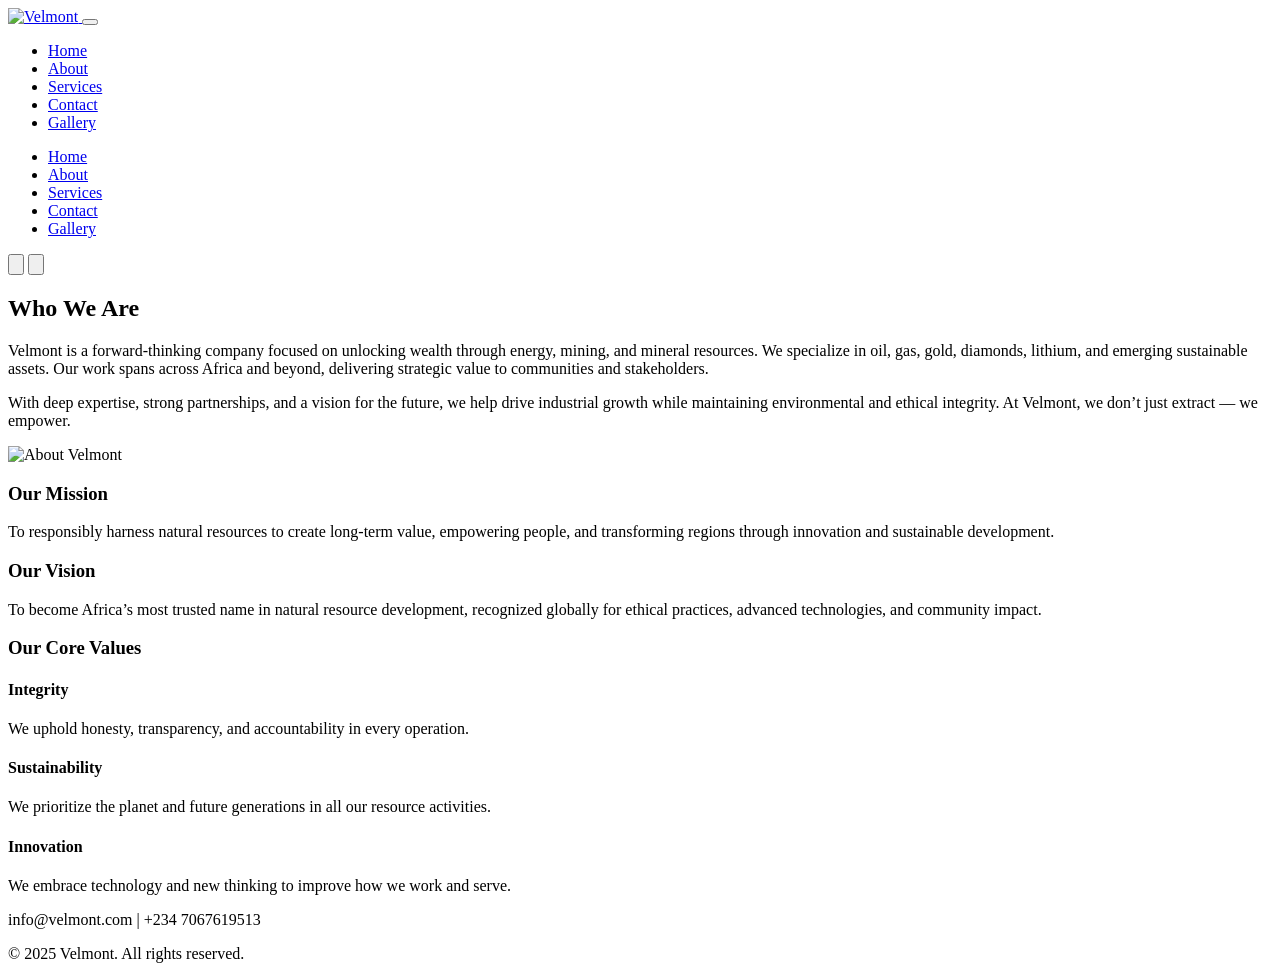
==== about.html @ 879d514c "Add files via upload" ====
<!DOCTYPE html>
<html lang="en" x-data="carousel()" x-init="init()" class="scroll-smooth">

</html>

<head>
  <meta charset="UTF-8" />
  <meta name="viewport" content="width=device-width, initial-scale=1.0" />
  <title>About Us | Velmont</title>
  <script src="https://cdn.tailwindcss.com"></script>
  <script src="https://unpkg.com/alpinejs@3.x.x/dist/cdn.min.js" defer></script>
  <script src="https://cdnjs.cloudflare.com/ajax/libs/font-awesome/6.5.0/js/all.min.js" defer></script>


  <!-- Custom CSS -->
  <link rel="stylesheet" href="/static/style.css" />
  <link rel="stylesheet" href="/static/animation.css" />
  <link rel="stylesheet" href="/static/responsive.css" />
</head>

<body class="bg-white  text-gray-800 overflow-x-hidden font-display">

  <!-- Navbar -->

  <!-- Navbar -->
  <nav class="bg-gray-100 relative shadow-md w-full z-50" x-data="{ open: false }">
    <div class="container mx-auto px-4 py- flex justify-between items-center">
      <a href="index.html" class="flex items-center">
        <img src="/assets/logog.png" alt="Velmont" class="h-20 mr-2" />
        <!-- <span class="text-2xl font-bold text-gr">Velmont</span> -->
      </a>

      <!-- Hamburger Icon -->
      <button class="md:hidden flex flex-col justify-center items-center w-10 h-10" @click="open = !open"
        aria-label="Toggle menu">
        <span class="block w-7 h-1 bg-gray-900 mb-1 rounded transition-all duration-300"
          :class="{'rotate-45 translate-y-2': open}"></span>
        <span class="block w-6 h-1 bg-gray-900 mb-1 rounded transition-all duration-300"
          :class="{'opacity-0': open}"></span>
        <span class="block w-7 h-1 bg-gray-900 rounded transition-all duration-300"
          :class="{'-rotate-45 -translate-y-2': open}"></span>
      </button>

      <!-- Desktop Menu -->
      <ul class="hidden md:flex space-x-6 flex font-medium items-center w-full h-full justify-end">
        <li><a href="index.html" class="transition active md-nav-item py-6 px-3">Home</a></li>
        <li><a href="about.html" class="transition duration-300 md-nav-item py-6 px-3 active-m">About</a></li>
        <li><a href="services.html" class="transition duration-200 md-nav-item py-6 px-3">Services</a></li>
        <li><a href="contact.html" class="transition duration-200 md-nav-item py-6 px-3">Contact</a></li>
        <li><a href="gallery.html" class="transition duration-200 md-nav-item py-6 px-3">Gallery</a></li>
      </ul>
    </div>

    <!-- Mobile Menu -->
    <div class="absolute md:hidden top-full left-0 right-0" x-show="open"
      x-transition:enter="transition ease-out duration-300" x-transition:enter-start="opacity-0 -translate-y-4"
      x-transition:enter-end="opacity-100 translate-y-0" x-transition:leave="transition ease-in duration-300"
      x-transition:leave-start="opacity-100 translate-y-0" x-transition:leave-end="opacity-0 -translate-y-4"
      @click.away="open = false">
      <ul class="bg-white px-4 pb-6 py-4 space-y-2 shadow-md font-medium w-full z-50">
        <li>
          <a href="index.html" class="block w-full px-4 py-2 md-nav-item transition-all duration-300 rounded">
            Home
          </a>
        </li>
        <li>
          <a href="about.html" class="block w-full px-4 py-2 md-nav-item transition-all duration-300 rounded active-m">
            About
          </a>
        </li>
        <li>
          <a href="service.html" class="block w-full px-4 py-2 md-nav-item transition-all duration-300 rounded">
            Services
          </a>
        </li>
        <li>
          <a href="contact.html" class="block w-full px-4 py-2 md-nav-item transition-all duration-300 rounded">
            Contact
          </a>
        </li>
        <li>
          <a href="gallery.html" class="block w-full px-4 py-2 md-nav-item transition-all duration-300 rounded">
            Gallery
          </a>
        </li>
      </ul>
    </div>

  </nav>

  <!-- FADE HERO CAROUSEL -->
  <section class="relative w-screen h-[60vh] overflow-hidden select-none" x-ref="carousel" @mouseenter="pause()"
    @mouseleave="resume()" @touchstart="handleTouchStart($event)" @touchmove="handleTouchMove($event)"
    @touchend="handleTouchEnd()">

    <!-- Slides -->
    <template x-for="(slide, index) in slides" :key="slide.id">
      <div class="absolute inset-0 bg-cover bg-center flex items-center justify-center transition-opacity duration-1000"
        :style="`background-image: url('${slide.image}')`" :class="{
          'opacity-100 z-20': currentIndex === index,
          'opacity-0 z-10': currentIndex !== index
        }">
        <div class="text-white p-6 rounded text-center max-w-xl">
          <h1 class="text-4xl md:text-6xl font-bold" x-text="slide.title"></h1>
          <p class="mt-4 text-lg" x-text="slide.text"></p>
        </div>
      </div>
    </template>

    <!-- Arrows -->
    <div class="absolute inset-0 flex items-center justify-between px-4 z-30">
      <button @click="prev()" class="bg-black/50 hover:bg-black/70 p-2 rounded-full">
        <svg class="w-6 h-6" fill="none" stroke="white" stroke-width="2" viewBox="0 0 24 24">
          <path stroke-linecap="round" stroke-linejoin="round" d="M15 19l-7-7 7-7" />
        </svg>
      </button>
      <button @click="next()" class="bg-black/50 hover:bg-black/70 p-2 rounded-full">
        <svg class="w-6 h-6" fill="none" stroke="white" stroke-width="2" viewBox="0 0 24 24">
          <path stroke-linecap="round" stroke-linejoin="round" d="M9 5l7 7-7 7" />
        </svg>
      </button>
    </div>

    <!-- ✅ Dots Indicator -->
    <div class="absolute bottom-6 left-1/2 transform -translate-x-1/2 z-30 flex space-x-2">
      <template x-for="(slide, index) in slides" :key="slide.id">
        <button class="w-3 h-3 rounded-full bg-white/50 hover:bg-white" :class="{ 'bg-white': currentIndex === index }"
          @click="goTo(index)"></button>
      </template>
    </div>
  </section>


  <!-- About Content -->
  <section class="py-20 px-4 max-w-6xl mx-auto">
    <div class="grid md:grid-cols-2 gap-12 items-center">
      <div>
        <h2 class="text-3xl font-bold text-green-600 mb-4">Who We Are</h2>
        <p class="mb-4">
          Velmont is a forward-thinking company focused on unlocking wealth through energy, mining, and mineral
          resources. We specialize in oil, gas, gold, diamonds, lithium, and emerging sustainable assets. Our work spans
          across Africa and beyond, delivering strategic value to communities and stakeholders.
        </p>
        <p class="">
          With deep expertise, strong partnerships, and a vision for the future, we help drive industrial growth while
          maintaining environmental and ethical integrity. At Velmont, we don’t just extract — we empower.
        </p>
      </div>
      <div>
        <img src="/assets/gallery2.jpg" alt="About Velmont" class="rounded-2xl shadow-lg w-full" />
      </div>
    </div>
  </section>

  <!-- Mission / Vision -->
  <section class="bg-gray-100 py-16 px-4">
    <div class="max-w-6xl mx-auto grid md:grid-cols-2 gap-10">
      <div>
        <h3 class="text-2xl font-semibold text-green-600 mb-3">Our Mission</h3>
        <p class="text-gray-700">
          To responsibly harness natural resources to create long-term value, empowering people, and transforming
          regions through innovation and sustainable development.
        </p>
      </div>
      <div>
        <h3 class="text-2xl font-semibold text-green-600 mb-3">Our Vision</h3>
        <p class=" ">
          To become Africa’s most trusted name in natural resource development, recognized globally for ethical
          practices, advanced technologies, and community impact.
        </p>
      </div>
    </div>
  </section>

  <!-- Core Values -->
  <section class="py-16 px-4 max-w-6xl mx-auto container">
    <h3 class="text-3xl font-bold text-green-600 mb-10">Our Core Values</h3>
    <div class="grid md:grid-cols-3 gap-8">
      <div>
        <i class="fas fa-handshake text-3xl text-green-600 mb-4"></i>
        <h4 class="font-semibold text-lg mb-2">Integrity</h4>
        <p class="text-gray-600">We uphold honesty, transparency, and accountability in every operation.</p>
      </div>
      <div>
        <i class="fas fa-leaf text-3xl text-green-600 mb-4"></i>
        <h4 class="font-semibold text-lg mb-2">Sustainability</h4>
        <p class="text-gray-600">We prioritize the planet and future generations in all our resource activities.</p>
      </div>
      <div>
        <i class="fas fa-lightbulb text-3xl text-green-600 mb-4"></i>
        <h4 class="font-semibold text-lg mb-2">Innovation</h4>
        <p class="text-gray-600">We embrace technology and new thinking to improve how we work and serve.</p>
      </div>
    </div>
  </section>


  <!-- Insights -->
  <!-- <section id="insights" class="py-20">
    <div class="max-w-6xl mx-auto px-6 text-center">
      <h3 class="text-3xl font-bold text-gray-900">Insights & Updates</h3>
      <div class="mt-12 grid grid-cols-1 md:grid-cols-3 gap-8">
        <article class="bg-white p-6 rounded-lg shadow-lg">
          <h4 class="text-xl font-semibold">Advancing Battery Storage Tech</h4>
          <p class="mt-2 text-gray-600">Exploring the latest breakthroughs in energy storage for grid resilience.</p>
          <a href="#" class="mt-4 inline-block text-emerald-600 font-medium">Read More →</a>
        </article>
        <article class="bg-white p-6 rounded-lg shadow-lg">
          <h4 class="text-xl font-semibold">Smart Cities & Energy</h4>
          <p class="mt-2 text-gray-600">How connected infrastructure is redefining efficient power usage in urban
            environments.</p>
          <a href="#" class="mt-4 inline-block text-emerald-600 font-medium">Discover More →</a>
        </article>
        <article class="bg-white p-6 rounded-lg shadow-lg">
          <h4 class="text-xl font-semibold">Renewable Regulations 2025</h4>
          <p class="mt-2 text-gray-600">An overview of new policies shaping sustainable energy adoption across the
            region.</p>
          <a href="#" class="mt-4 inline-block text-emerald-600 font-medium">Explore →</a>
        </article>
      </div>
    </div>
  </section> -->

  <!-- Footer -->
  <footer class="bg-gray-900 text-gray-200 py-6 text-center">
    <div><i class="fas fa-envelope"></i> <span>info@velmont.com</span> | <i class="fas fa-phone"></i> <span>+234
        7067619513</span></div>
    <p>&copy; 2025 Velmont. All rights reserved.</p>
  </footer>
  <script src="app.js"></script>
  <script src="animation.js"></script>
  
  <script>
    function carousel() {
    return {
        currentIndex: 0,
        interval: null,
        autoSlide: true,
        touchStartX: 0,
        touchEndX: 0,
        slides: [
            {
                id: 1,
                image: "/assets/gallery9.jpg",
                title: "Powering the Future",
                text: "Sustainable energy solutions for tomorrow.",
            },
            {
                id: 2,
                image: image = "/assets/gallery2.jpg",
                title: "Innovating Mining",
                text: "Modern technologies for mineral exploration.",
            },
            {
                id: 3,
                image: image = "/assets/gallery10.jpg",
                title: "Digital Transformation",
                text: "Empowering industries with smart tech.",
            },
        ],
        init() {
            this.start();
        },
        start() {
            this.interval = setInterval(() => {
                if (this.autoSlide) this.next();
            }, 10000);
        },
        pause() {
            this.autoSlide = false;
        },
        resume() {
            this.autoSlide = true;
        },
        next() {
            this.currentIndex = (this.currentIndex + 1) % this.slides.length;
        },
        prev() {
            this.currentIndex =
                (this.currentIndex - 1 + this.slides.length) % this.slides.length;
        },
        goTo(index) {
            this.currentIndex = index;
        },
        handleTouchStart(e) {
            this.touchStartX = e.touches[0].clientX;
        },
        handleTouchMove(e) {
            this.touchEndX = e.touches[0].clientX;
        },
        handleTouchEnd() {
            const delta = this.touchEndX - this.touchStartX;
            if (Math.abs(delta) > 50) {
                delta > 0 ? this.prev() : this.next();
            }
        },
    };
}
  </script>
</body>

</html>
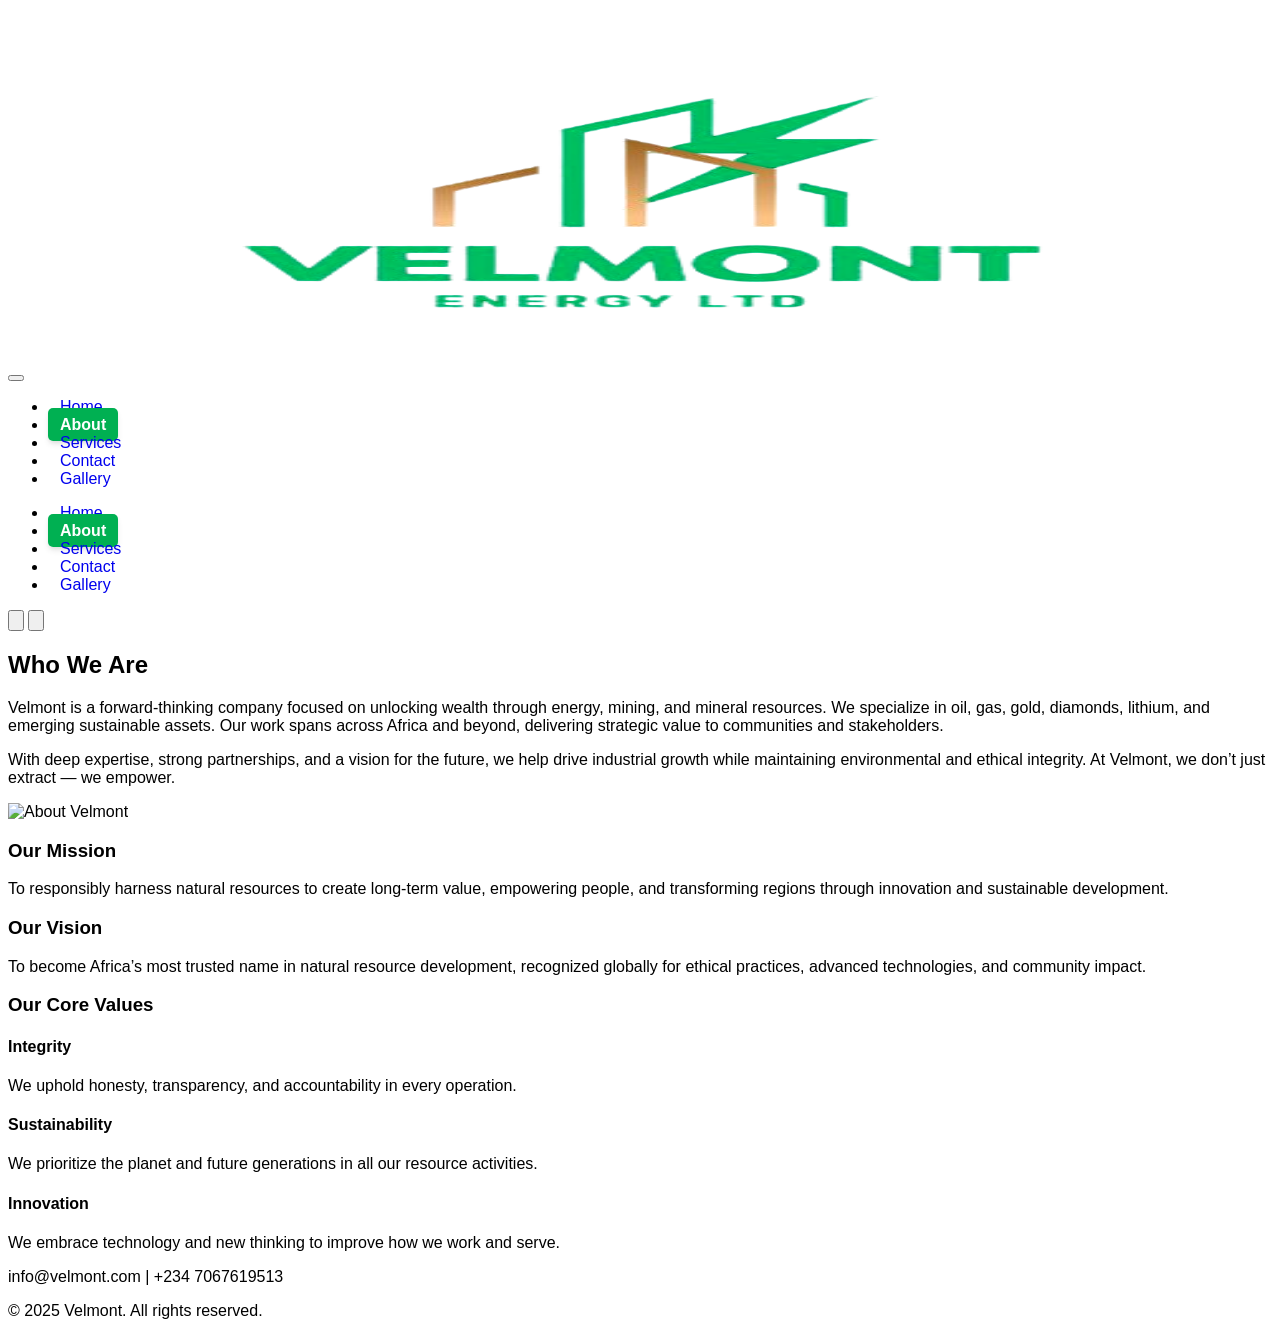
==== commit afd08022: "Update about.html" ====
--- a/about.html
+++ b/about.html
@@ -13,9 +13,9 @@
 
 
   <!-- Custom CSS -->
-  <link rel="stylesheet" href="/static/style.css" />
-  <link rel="stylesheet" href="/static/animation.css" />
-  <link rel="stylesheet" href="/static/responsive.css" />
+  <link rel="stylesheet" href="style.css" />
+  <link rel="stylesheet" href="animation.css" />
+  <link rel="stylesheet" href="responsive.css" />
 </head>
 
 <body class="bg-white  text-gray-800 overflow-x-hidden font-display">
@@ -26,7 +26,7 @@
   <nav class="bg-gray-100 relative shadow-md w-full z-50" x-data="{ open: false }">
     <div class="container mx-auto px-4 py- flex justify-between items-center">
       <a href="index.html" class="flex items-center">
-        <img src="/assets/logog.png" alt="Velmont" class="h-20 mr-2" />
+        <img src="logog.png" alt="Velmont" class="h-20 mr-2" />
         <!-- <span class="text-2xl font-bold text-gr">Velmont</span> -->
       </a>
 
@@ -241,19 +241,19 @@
         slides: [
             {
                 id: 1,
-                image: "/assets/gallery9.jpg",
+                image: "gallery9.jpg",
                 title: "Powering the Future",
                 text: "Sustainable energy solutions for tomorrow.",
             },
             {
                 id: 2,
-                image: image = "/assets/gallery2.jpg",
+                image: image = "gallery2.jpg",
                 title: "Innovating Mining",
                 text: "Modern technologies for mineral exploration.",
             },
             {
                 id: 3,
-                image: image = "/assets/gallery10.jpg",
+                image: image = "gallery10.jpg",
                 title: "Digital Transformation",
                 text: "Empowering industries with smart tech.",
             },
@@ -299,4 +299,4 @@
   </script>
 </body>
 
-</html>+</html>
--- a/style.css
+++ b/style.css
@@ -0,0 +1,111 @@
+
+
+/* nav-items */
+  nav a.md-nav-item {
+    position:relative;
+    text-decoration: none;
+    padding: 8px 12px;
+  }
+
+  nav a.md-nav-item::after {
+    content: "";
+    position: absolute;
+    width: 0%;
+    height: 2px;
+    bottom: 0;
+    left: 0;
+    background-color: #00b052;
+    transition: width 0.3s ease-in-out;
+  }
+
+  nav a.md-nav-item:hover::after {
+    width: 100%;
+  }
+
+/* Active directory */
+.active-m{
+  color: white;
+  background-color: #00b052;
+  text-align: center;
+  box-shadow: rgba(0, 0, 0, 0.1) 0px 4px 6px -1px, rgba(0, 0, 0, 0.06) 0px 2px 4px -1px;
+  font-family: 'Poppins', sans-serif;
+  font-weight: 700; /* medium */
+  border-radius: 5px;
+  
+}
+.herobg {
+  width: 100%;
+  height: 100%;
+  object-fit: contain;
+}
+
+
+.hover-effect:hover {
+  background-color: #5de969;
+  color: #ffffff;
+  box-shadow: #3c3939 0px 0px 10px;
+  transition: background-color 0.5s ease, color 0.5s ease;
+}
+
+.box-shadow:hover{
+    border:border-box 2px solid green;
+    box-shadow: 0 0 10px rgba(0, 0, 0, 0.5);
+    /* background-color: #5de969; */
+    
+}
+
+div img{
+  width: 100%;
+  height: 22rem;
+  /* object-fit: cover; */
+  /* position: relative;
+  top: 0px;
+  image-resolution: from-image; */
+}
+
+
+/* custom underline */
+
+.underline-custom {
+  position: relative;
+}
+
+.underline-custom::after {
+  content: '';
+  position: absolute;
+  left: 0;
+  bottom: -4px; /* adjust as needed */
+  width: 100px;
+  height: 3px;
+  background-color: rgb(204, 138, 17); /* or green or whatever you want */
+}
+
+
+/* Hover Effects for gallery */
+body {
+  font-family: 'Poppins', sans-serif;
+}
+
+.hover-zoom img {
+  transition: transform 0.5s ease, opacity 0.5s ease;
+}
+
+.hover-zoom:hover img {
+  transform: scale(1.05);
+  opacity: 0.9;
+}
+
+.card-overlay {
+  position: absolute;
+  inset: 0;
+  background: rgba(0, 0, 0, 0.4);
+  opacity: 0;
+  transition: opacity 0.3s ease;
+  display: flex;
+  align-items: center;
+  justify-content: center;
+}
+
+.group:hover .card-overlay {
+  opacity: 1;
+}
--- a/animation.css
+++ b/animation.css
@@ -0,0 +1,95 @@
+
+
+
+.hamburger span {
+  transition: all 0.3s ease;
+}
+.hamburger.active span:nth-child(1) {
+  transform: rotate(45deg) translateY(8px);
+}
+.hamburger.active span:nth-child(2) {
+  opacity: 0;
+}
+.hamburger.active span:nth-child(3) {
+  transform: rotate(-45deg) translateY(-8px);
+}
+
+
+/* hero animation */
+@keyframes slide-in-left {
+  from {
+    opacity: 0;
+    transform: translateX(-40px);
+  }
+  to {
+    opacity: 1;
+    transform: translateX(0);
+  }
+}
+.animate-slide-in-left {
+  animation: slide-in-left 1s ease-in;
+}
+
+
+
+
+@keyframes slide-in-right {
+  from {
+    opacity: 0;
+    transform: translateX(40px);
+  }
+  to {
+    opacity: 1;
+    transform: translateX(0);
+  }
+}
+.animate-slide-in-right {
+  animation: slide-in-right 1s ease-in-out forwards;
+}
+
+
+
+@keyframes slide-up {
+  from {
+    opacity: 0;
+    transform: translateY(20px);
+  }
+  to {
+    opacity: 1;
+    transform: translateY(0);
+  }
+}
+.animate-slide-up {
+  animation: slide-up 1s ease-in-out forwards;
+}
+
+
+
+
+/* Base fade-in state (hidden) */
+[class*="fade-"] {
+  opacity: 0;
+  transition: all 0.8s ease-out;
+}
+
+.fade-up {
+  transform: translateY(100px);
+}
+
+.fade-down {
+  transform: translateY(-100px);
+}
+
+.fade-left {
+  transform: translateX(-100px);
+}
+
+.fade-right {
+  transform: translateX(100px);
+}
+
+/* Shown when in view */
+.show {
+  opacity: 1 !important;
+  transform: translateX(0) translateY(0) !important;
+}
